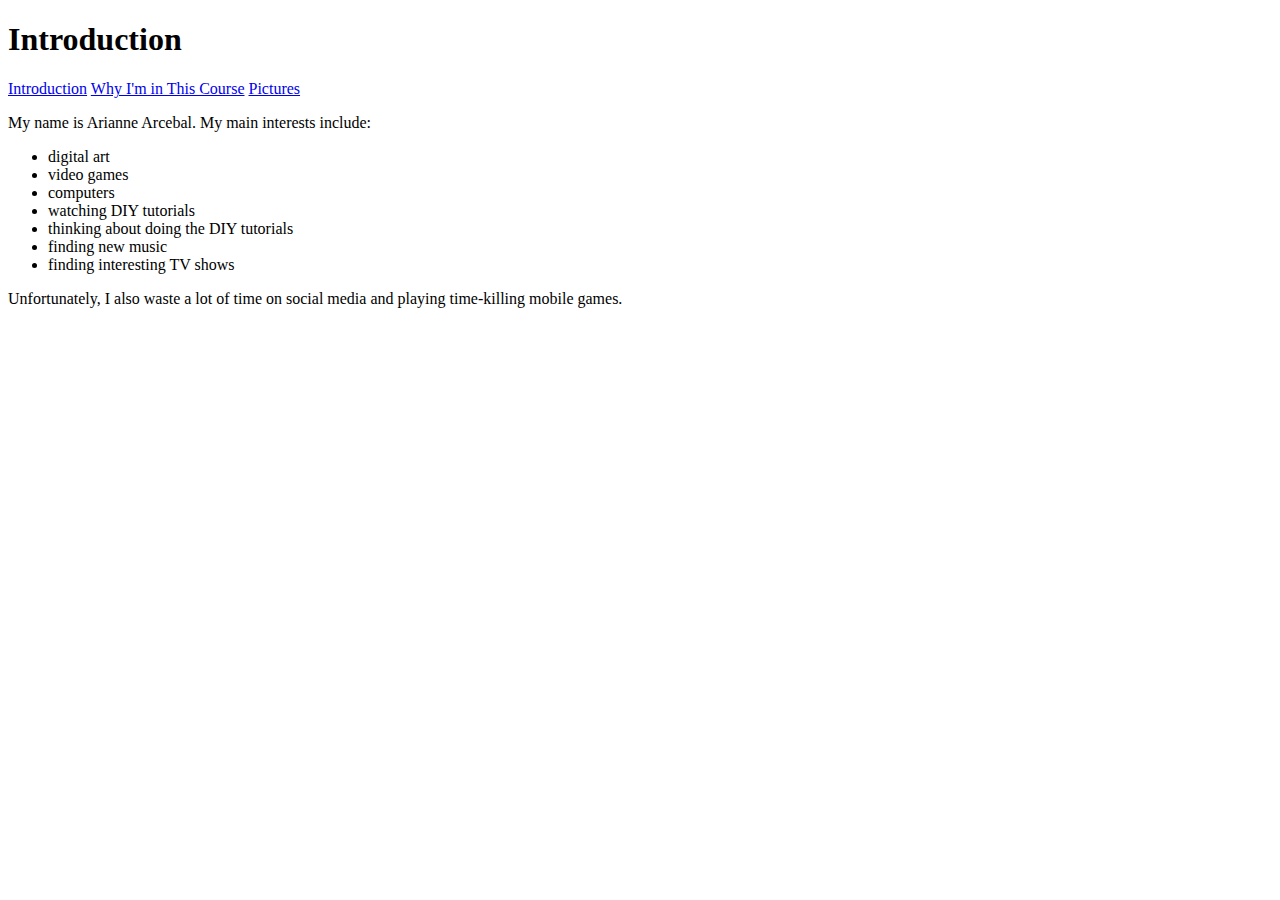
==== index.html @ 1deac49e "initial commit" ====
<!DOCTYPE html>
<html>
    <head>
        <meta charset="utf-8">
        <title>Introduction</title>
    </head>
    <body>
        <h1>Introduction</h1>

        <nav>
            <a href="index.html">Introduction</a>
            <a href="about.html">Why I'm in This Course</a>
            <a href="pictures.html">Pictures</a>
        </nav>

        <p>My name is Arianne Arcebal. My main interests include:</p>
        <ul>
            <li>digital art</li>
            <li>video games</li>
            <li>computers</li>
            <li>watching DIY tutorials</li>
            <li>thinking about doing the DIY tutorials</li>
            <li>finding new music</li>
            <li>finding interesting TV shows</li>
        </ul>
        <p>Unfortunately, I also waste a lot of time on social media and playing time-killing mobile games.</p>

    </body>
</html>
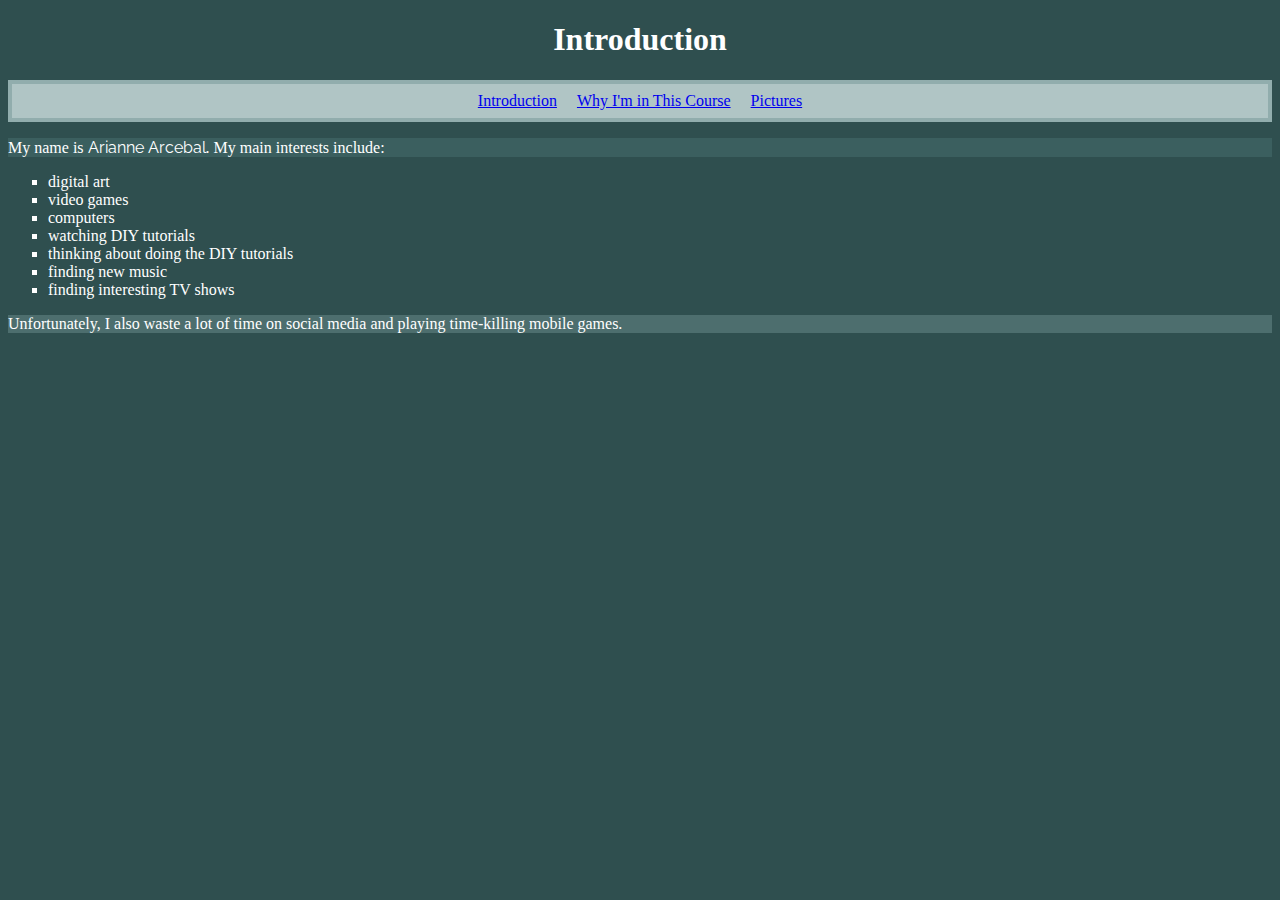
==== commit 3cca318c: "added CSS styling" ====
--- a/index.html
+++ b/index.html
@@ -1,7 +1,10 @@
 <!DOCTYPE html>
-<html>
+<html lang="en">
     <head>
         <meta charset="utf-8">
+        <link href="styles/style.css" rel="stylesheet" type="text/css">
+        <link href="https://fonts.googleapis.com/css?family=Raleway" rel="stylesheet" type="text/css">
+        
         <title>Introduction</title>
     </head>
     <body>
@@ -13,7 +16,7 @@
             <a href="pictures.html">Pictures</a>
         </nav>
 
-        <p>My name is Arianne Arcebal. My main interests include:</p>
+        <p>My name is <span>Arianne Arcebal</span>. My main interests include:</p>
         <ul>
             <li>digital art</li>
             <li>video games</li>
--- a/styles/style.css
+++ b/styles/style.css
@@ -0,0 +1,50 @@
+html {
+    background-color: darkslategray;
+    color: white;;
+}
+
+h1 {
+    text-align: center;
+}
+
+nav {
+    text-align: center;
+    background-color: rgb(176, 197, 197);
+    border: 4px solid rgb(145, 173, 173);
+    padding: 0.5em;
+    
+}
+
+a {
+    margin: 0.5em;
+}
+
+a:hover {
+    color: yellow;
+}
+
+p:nth-of-type(odd) {
+    background-color: rgb(59, 95, 95);
+}
+
+p:nth-of-type(even) {
+    background-color: rgb(77, 110, 110);
+}
+
+span {
+    font-family: 'Raleway', sans-serif;
+}
+
+ul li {
+    list-style-type: square;
+}
+
+ol li {
+    list-style-type: lower-alpha;
+}
+
+div {
+    height: 300px;
+    width: 500px;
+    overflow: hidden;
+}